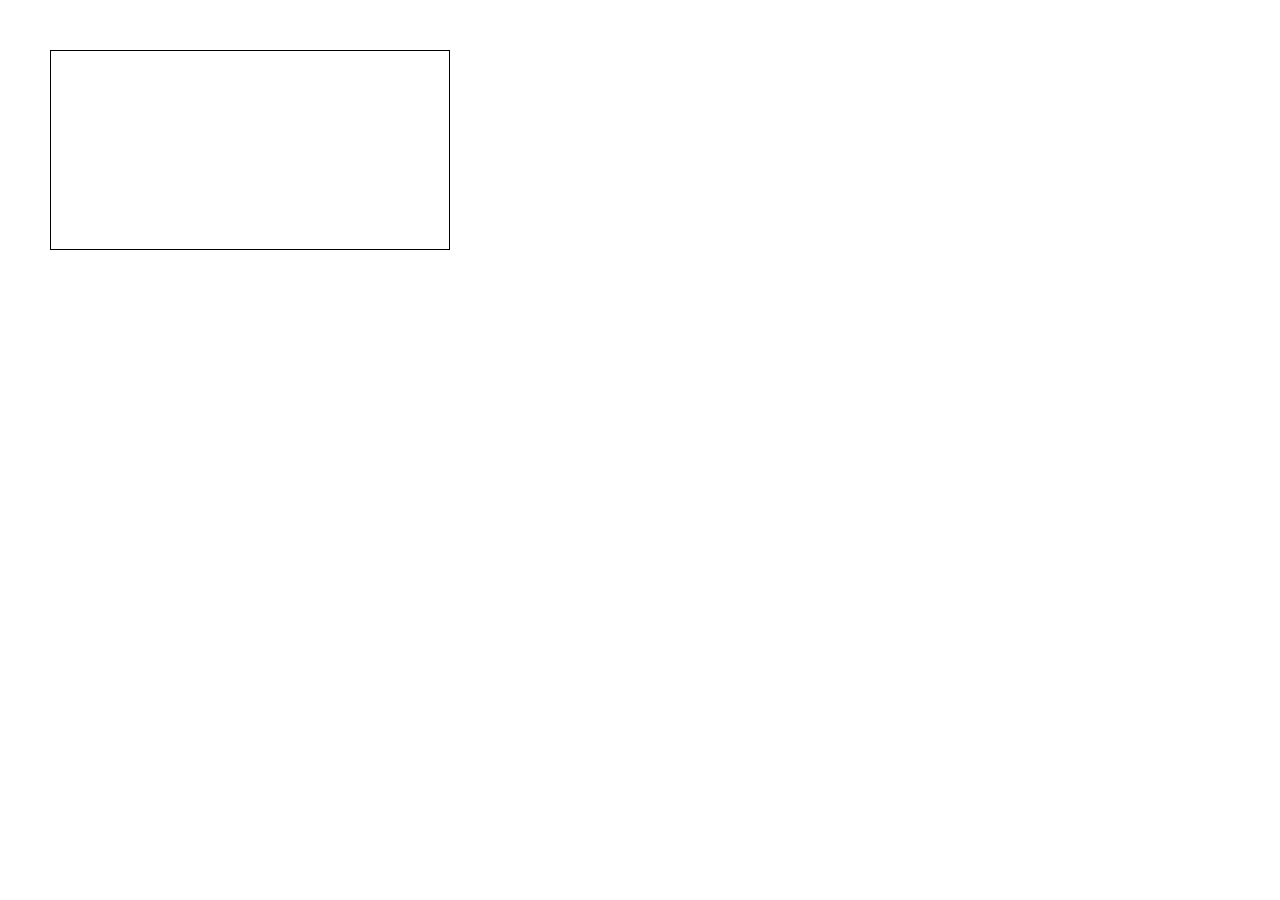
==== project1/index.html @ 919d3c28 "first-commit" ====
<!DOCTYPE html>
<html lang="en">
<head>
    <meta charset="UTF-8">
    <meta name="viewport" content="width=device-width, initial-scale=1.0">
    <title>Colour Change</title>
    <link rel="stylesheet" href="style.css">
    
</head>
<body>
    <div id="center"></div>
    <script src="https://cdnjs.cloudflare.com/ajax/libs/gsap/3.12.5/gsap.min.js" integrity="sha512-7eHRwcbYkK4d9g/6tD/mhkf++eoTHwpNM9woBxtPUBWm67zeAfFC+HrdoE2GanKeocly/VxeLvIqwvCdk7qScg==" crossorigin="anonymous" referrerpolicy="no-referrer"></script>
    <script src="script.js"></script>
</body>
</html>
---- project1/style.css ----
*{
    margin: 0;
    padding: 0;
    box-sizing: border-box;
    font-family: 'Gilroy';
}


html,body{
    height: 100%;
    width: 100%;
}

#center{
    position: absolute;
    top: 50px;
    left: 50px;
    width: 400px;
    height: 200px;
    border: 1px solid black;
}
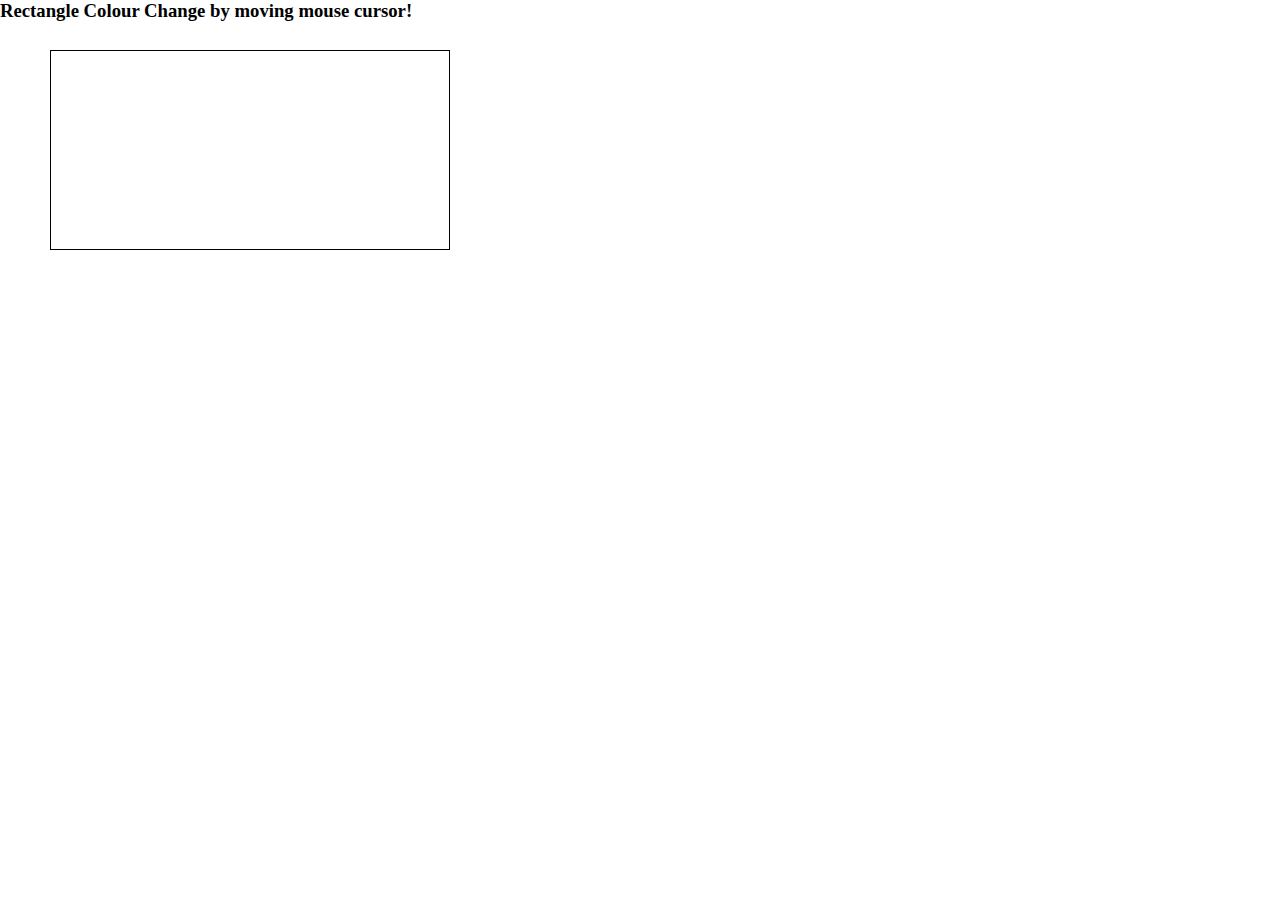
==== commit 939fee9e: "Add Title" ====
--- a/project1/index.html
+++ b/project1/index.html
@@ -8,6 +8,7 @@
     
 </head>
 <body>
+	<h3>Rectangle Colour Change by moving mouse cursor!<h3>
     <div id="center"></div>
     <script src="https://cdnjs.cloudflare.com/ajax/libs/gsap/3.12.5/gsap.min.js" integrity="sha512-7eHRwcbYkK4d9g/6tD/mhkf++eoTHwpNM9woBxtPUBWm67zeAfFC+HrdoE2GanKeocly/VxeLvIqwvCdk7qScg==" crossorigin="anonymous" referrerpolicy="no-referrer"></script>
     <script src="script.js"></script>
